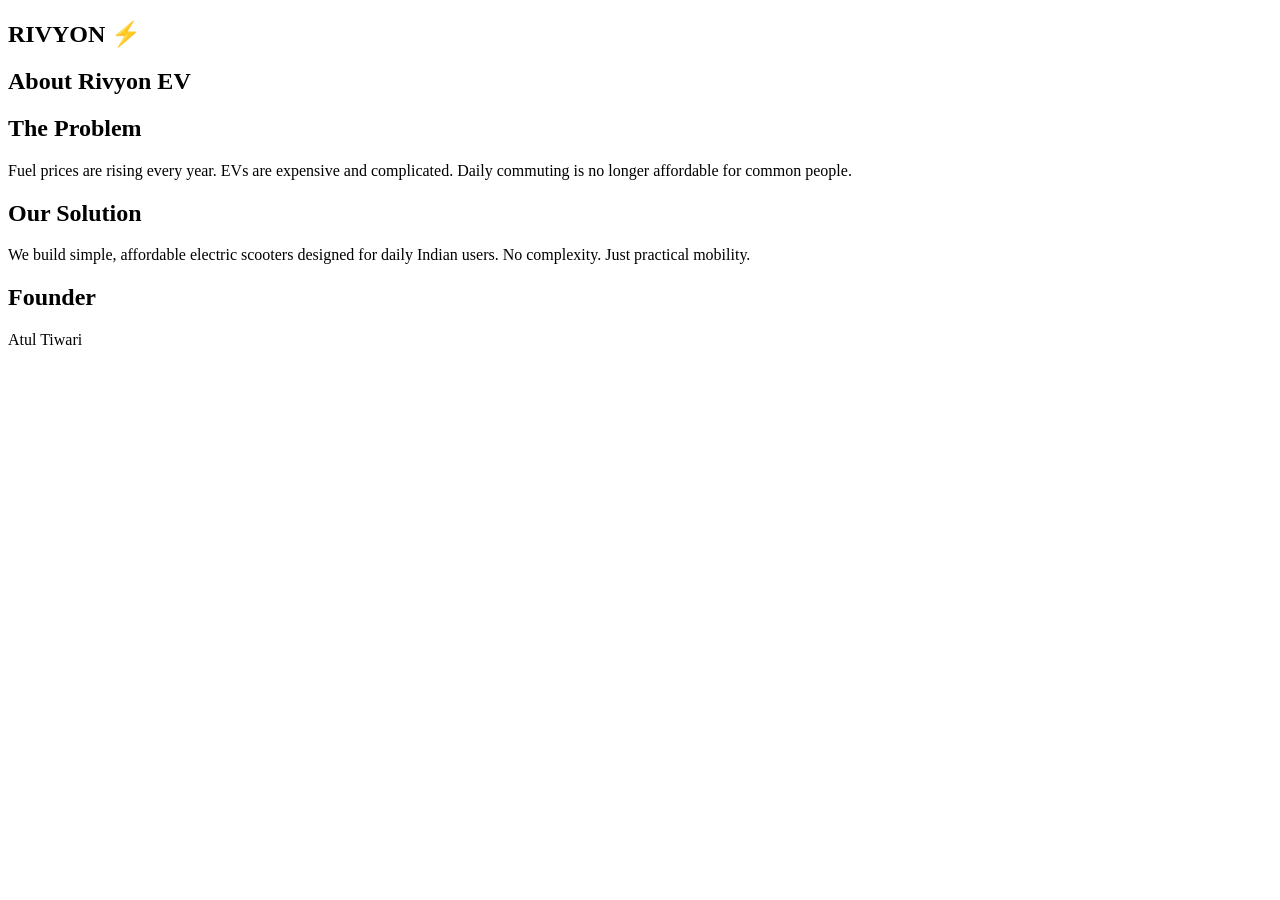
==== about.html @ c6d938d5 "Add files via upload" ====
<!DOCTYPE html>
<html lang="en">
<head>
<meta charset="UTF-8">
<title>About - Rivyon EV</title>
<link rel="stylesheet" href="css/style.css">
</head>
<body>

<nav>
  <h2>RIVYON ⚡</h2>
</nav>

<section class="section">
  <h1>About Rivyon EV</h1>

  <h2>The Problem</h2>
  <p>
  Fuel prices are rising every year. EVs are expensive and complicated.
  Daily commuting is no longer affordable for common people.
  </p>

  <h2>Our Solution</h2>
  <p>
  We build simple, affordable electric scooters designed for daily Indian users.
  No complexity. Just practical mobility.
  </p>

  <h2>Founder</h2>
  <p>Atul Tiwari</p>

</section>

</body>
</html>
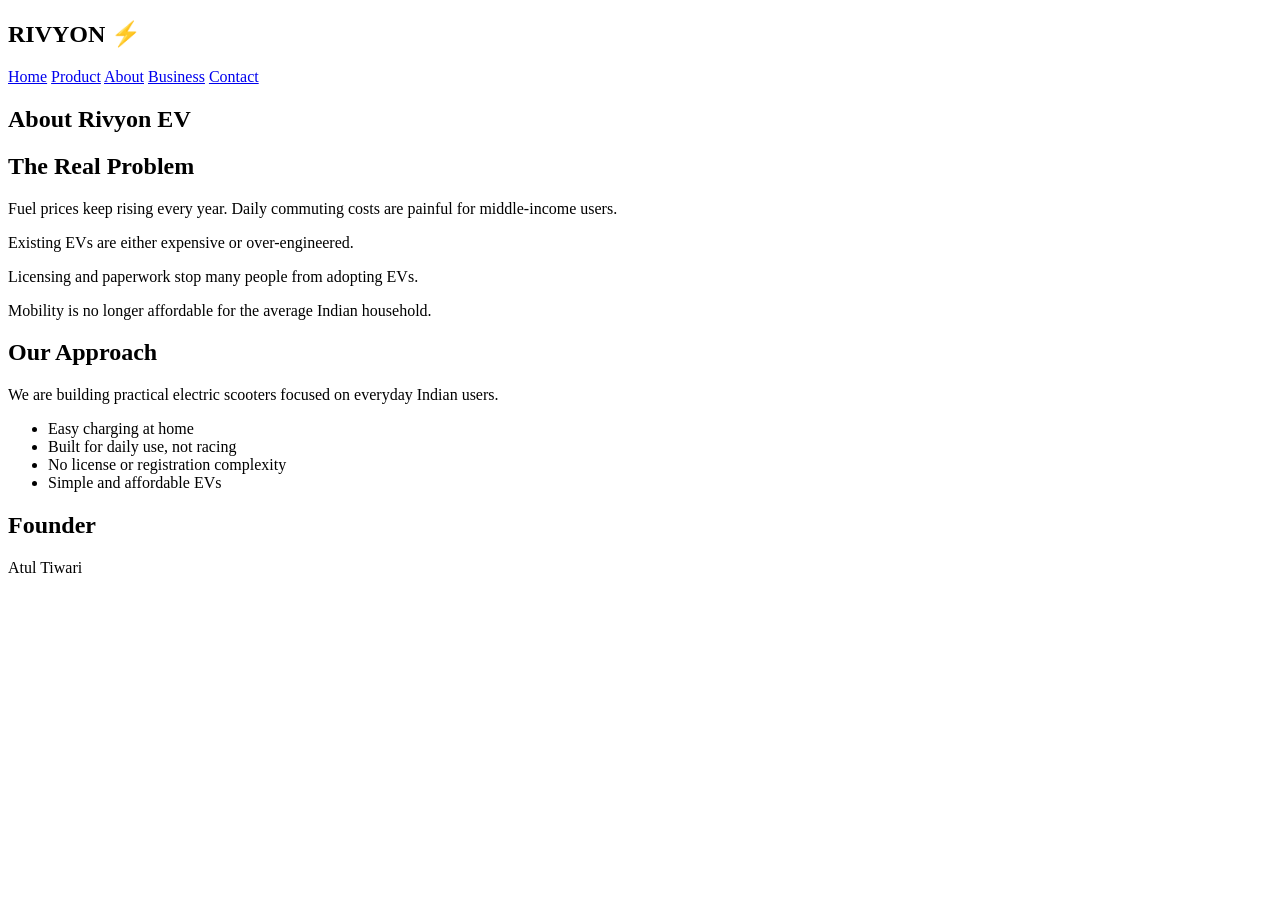
==== commit 2d239094: "Add files via upload" ====
--- a/about.html
+++ b/about.html
@@ -9,25 +9,35 @@
 
 <nav>
   <h2>RIVYON ⚡</h2>
+  <div>
+    <a href="index.html">Home</a>
+    <a href="product.html">Product</a>
+    <a href="about.html">About</a>
+    <a href="business.html">Business</a>
+    <a href="contact.html">Contact</a>
+  </div>
 </nav>
 
 <section class="section">
-  <h1>About Rivyon EV</h1>
+<h1>About Rivyon EV</h1>
 
-  <h2>The Problem</h2>
-  <p>
-  Fuel prices are rising every year. EVs are expensive and complicated.
-  Daily commuting is no longer affordable for common people.
-  </p>
+<h2>The Real Problem</h2>
+<p>Fuel prices keep rising every year. Daily commuting costs are painful for middle-income users.</p>
+<p>Existing EVs are either expensive or over-engineered.</p>
+<p>Licensing and paperwork stop many people from adopting EVs.</p>
+<p>Mobility is no longer affordable for the average Indian household.</p>
 
-  <h2>Our Solution</h2>
-  <p>
-  We build simple, affordable electric scooters designed for daily Indian users.
-  No complexity. Just practical mobility.
-  </p>
+<h2>Our Approach</h2>
+<p>We are building practical electric scooters focused on everyday Indian users.</p>
+<ul>
+<li>Easy charging at home</li>
+<li>Built for daily use, not racing</li>
+<li>No license or registration complexity</li>
+<li>Simple and affordable EVs</li>
+</ul>
 
-  <h2>Founder</h2>
-  <p>Atul Tiwari</p>
+<h2>Founder</h2>
+<p>Atul Tiwari</p>
 
 </section>
 
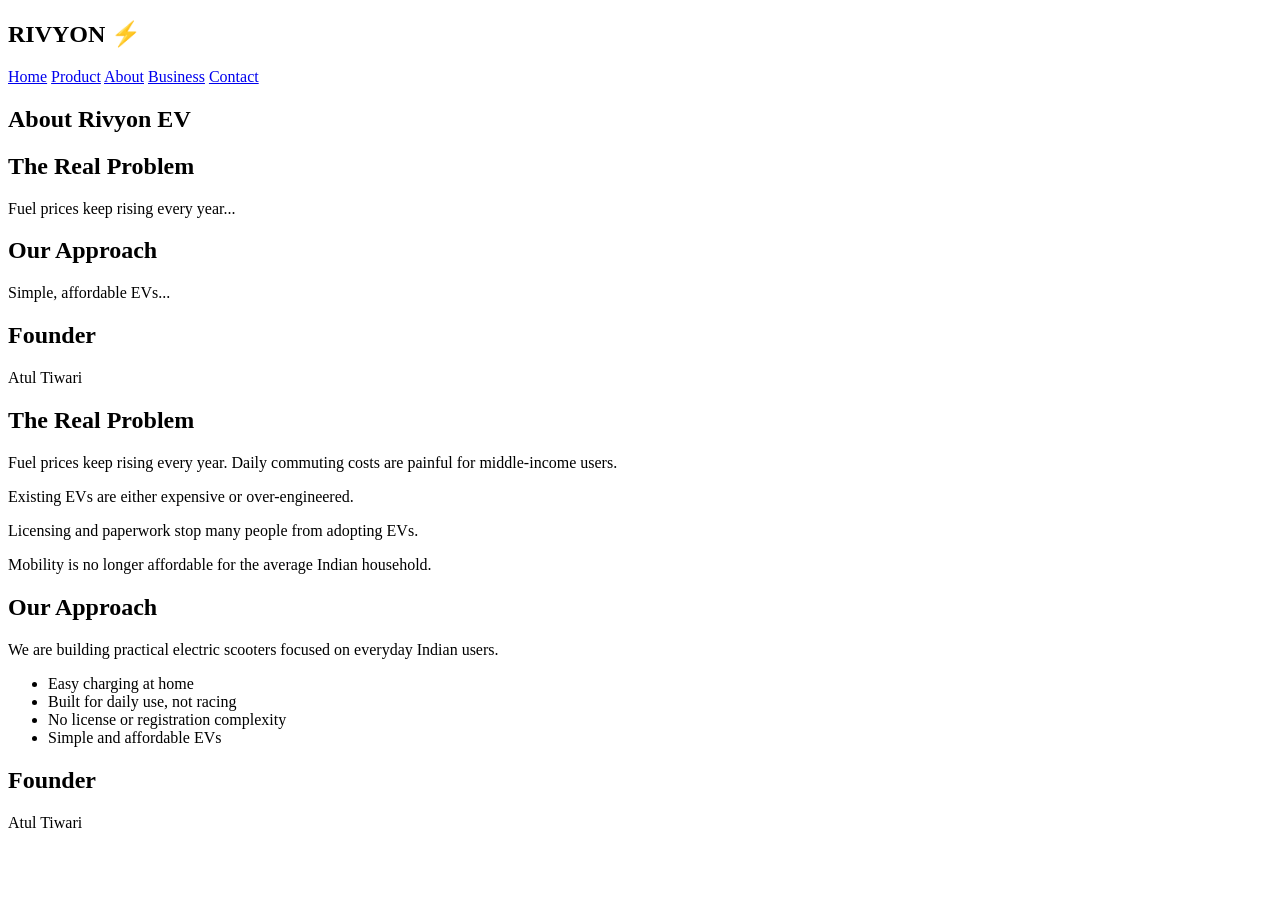
==== commit 349dcda1: "Update about.html" ====
--- a/about.html
+++ b/about.html
@@ -18,8 +18,26 @@
   </div>
 </nav>
 
-<section class="section">
+<section class="section fade-in">
+
 <h1>About Rivyon EV</h1>
+
+<div class="card">
+<h2>The Real Problem</h2>
+<p>Fuel prices keep rising every year...</p>
+</div>
+
+<div class="card">
+<h2>Our Approach</h2>
+<p>Simple, affordable EVs...</p>
+</div>
+
+<div class="card">
+<h2>Founder</h2>
+<p>Atul Tiwari</p>
+</div>
+
+</section>
 
 <h2>The Real Problem</h2>
 <p>Fuel prices keep rising every year. Daily commuting costs are painful for middle-income users.</p>
@@ -42,4 +60,4 @@
 </section>
 
 </body>
-</html>+</html>
